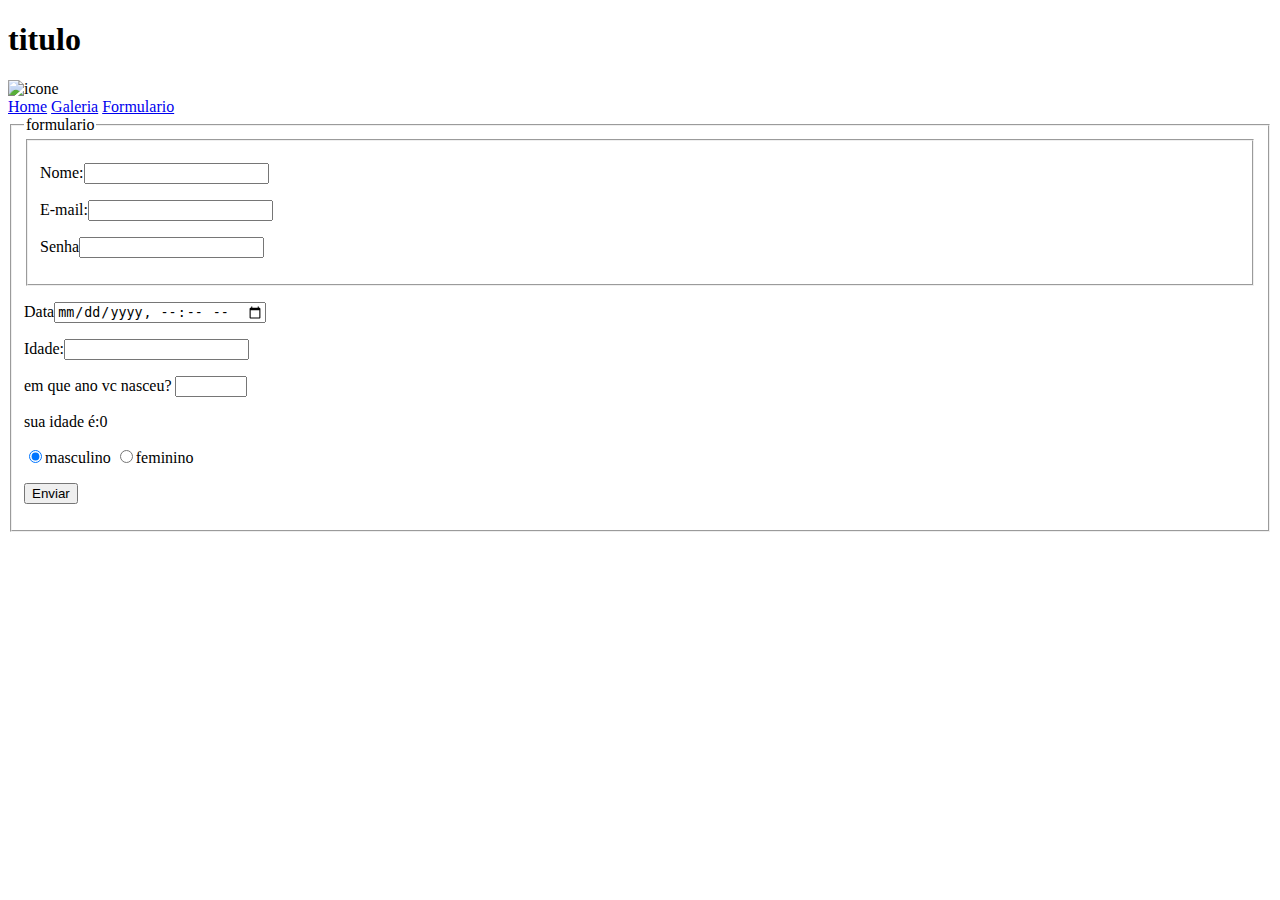
==== formulario.html @ bbf685d3 "atualizacao" ====
<!DOCTYPE html>
<html lang="pt-br">
<head>
    <meta charset="UTF-8">
    <meta name="viewport" content="width=device-width, initial-scale=1.0">
    <title>Formulario</title>
    <link rel="shortcut icon" href="imagens/2622150.png" type="image/x-icon">
    <link rel="stylesheet" href="estilos/style03.css">
    <script src="script.js" defer></script>
</head>
<body>
        <header>
            <section>
                <h1>titulo</h1>
                <img src="imagens/2622150.png" alt="icone">
            </section>
            <section>
                <nav>
                    <a href="index.html">Home</a>
                    <a href="galeria.html">Galeria</a>
                    <a href="formulario.html">Formulario</a>
                </nav>
            </section>
        </header>

    <main>
        <section>
            <form action="">
                <fieldset>
                    <legend>formulario</legend>
                   
                        <fieldset>
                            <p><label for="inome">Nome:</label><input type="text" id="inome" required></p>
                            <p><label for="iemail">E-mail:</label><input type="email" name="eml" id="iemail" required></p>
                            <p><label for="isenha">Senha</label><input type="password" name="senha" id="isenha" required></p>
                        </fieldset>
                    
                        <p><label for="idata">Data</label><input type="datetime-local" name="data" id="idata"></p>
                        <p><label for="iidade">Idade:</label><input type="number" name="idade" id="iidade"></p>
                        <p><label for="iano">em que ano vc nasceu? </label><input type="number" name="ano" id="iano" min="1900" max="2024" oninput="calcIdade()"></p>
                        <p><label for="iidade">sua idade é:</label><output id="iidade">0</output></p>
                        <p>
                            <input type="radio" name="sexo" id="imas" value="m" checked><label for="imas">masculino</label>
                            <input type="radio" name="sexo" id="ifem" value="f"><label for="ifem">feminino</label>
                        </p>
                        <p><input type="button" value="Enviar"></p>
                </fieldset>
            </form>
        </section>
    </main>
    <footer>
        <div class="carrossel">
            <div class="container" id="img">
                <img src="imagens/dia-oceano-1.bx_.jpg" alt="">
                <img src="imagens/tubarao-branco.webp" alt="">
                <img src="imagens/oceano_327.jpg" alt="">
                <img src="imagens/tubarao-limao.jpg" alt="">
            </div>
        </div>
    </footer>
    <script>
        function calcIdade(){
            let atual = new Date().getFullYear()
            iidade.innerHTML = Number(atual) - Number(iano.value)
        }
    </script>
</body>
</html>
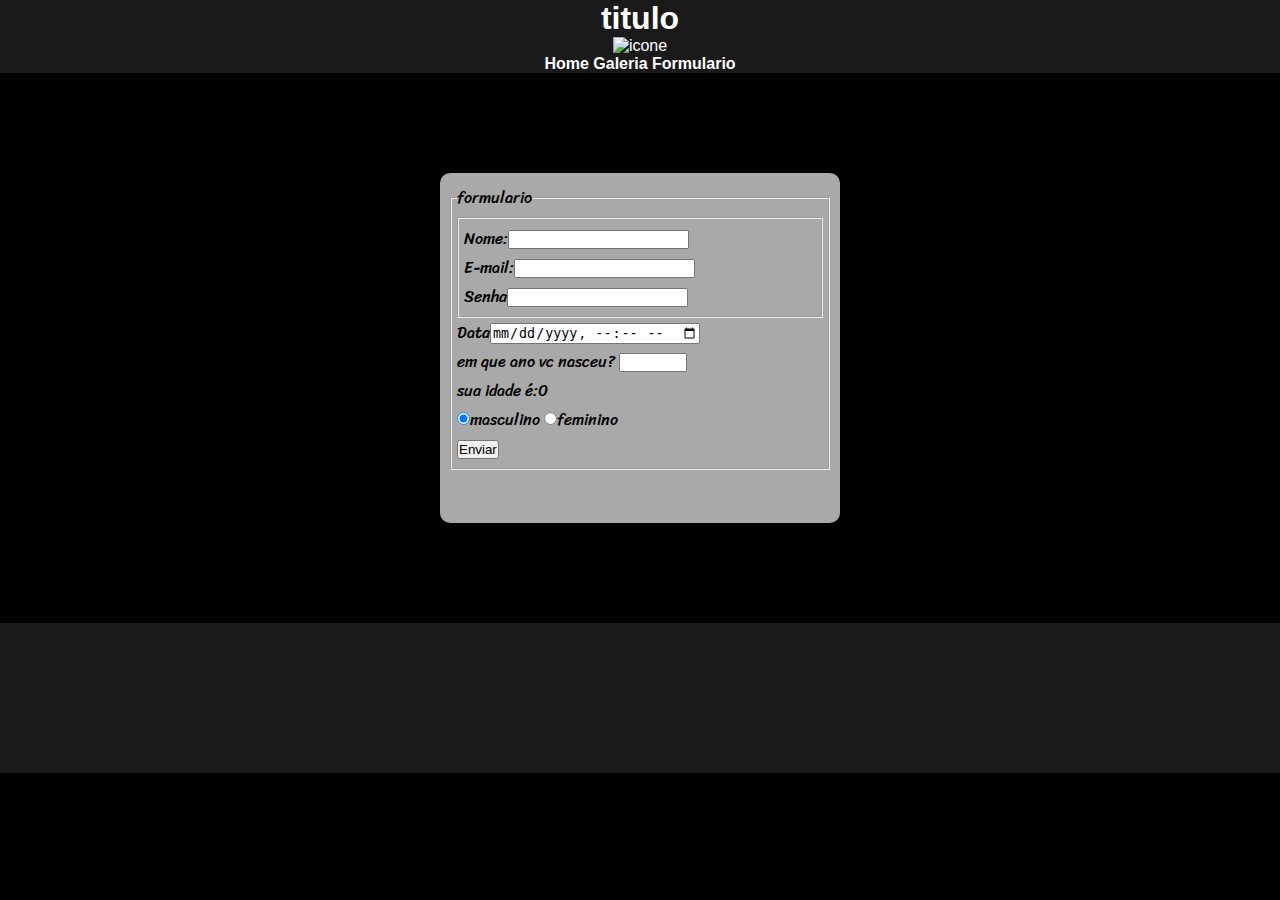
==== commit a89721d6: "atualizaçao" ====
--- a/formulario.html
+++ b/formulario.html
@@ -25,25 +25,24 @@
 
     <main>
         <section>
-            <form action="">
+            <form action="" id="form">
                 <fieldset>
                     <legend>formulario</legend>
                    
                         <fieldset>
-                            <p><label for="inome">Nome:</label><input type="text" id="inome" required></p>
-                            <p><label for="iemail">E-mail:</label><input type="email" name="eml" id="iemail" required></p>
-                            <p><label for="isenha">Senha</label><input type="password" name="senha" id="isenha" required></p>
+                            <p><label for="inome">Nome:</label><input type="text" id="inome"></p>
+                            <p><label for="iemail">E-mail:</label><input type="email" name="eml" id="iemail"></p>
+                            <p><label for="isenha">Senha</label><input type="password" name="senha" id="isenha"></p>
                         </fieldset>
                     
                         <p><label for="idata">Data</label><input type="datetime-local" name="data" id="idata"></p>
-                        <p><label for="iidade">Idade:</label><input type="number" name="idade" id="iidade"></p>
                         <p><label for="iano">em que ano vc nasceu? </label><input type="number" name="ano" id="iano" min="1900" max="2024" oninput="calcIdade()"></p>
                         <p><label for="iidade">sua idade é:</label><output id="iidade">0</output></p>
                         <p>
                             <input type="radio" name="sexo" id="imas" value="m" checked><label for="imas">masculino</label>
                             <input type="radio" name="sexo" id="ifem" value="f"><label for="ifem">feminino</label>
                         </p>
-                        <p><input type="button" value="Enviar"></p>
+                        <p><input type="submit" value="Enviar"></p>
                 </fieldset>
             </form>
         </section>
@@ -58,11 +57,6 @@
             </div>
         </div>
     </footer>
-    <script>
-        function calcIdade(){
-            let atual = new Date().getFullYear()
-            iidade.innerHTML = Number(atual) - Number(iano.value)
-        }
-    </script>
+    
 </body>
 </html>--- a/estilos/style03.css
+++ b/estilos/style03.css
@@ -0,0 +1,65 @@
+@charset "UTF-8";
+@import url('https://fonts.googleapis.com/css2?family=Passion+One:wght@400;700;900&display=swap');
+@import url('https://fonts.googleapis.com/css2?family=Passion+One:wght@400;700;900&family=Sriracha&display=swap');
+
+:root{
+    --fonte1: verdana, geneva, tahoma, sans-serif;
+    --fonte2: "Passion One", sans-serif;
+    --fonte3: "Sriracha", cursive;
+    --cor01:  rgb(27, 26, 26);
+}
+*{
+    margin: 0px;
+    padding: 0px;
+    box-sizing: border-box;
+}
+html, body{
+    min-height: 100vh;
+    background-color: darkgray;
+    font-family: var(--fonte1);
+}
+header{
+    background-color: var(--cor01);
+    color: white;
+    text-align: center;
+}
+header > h1{
+    padding-top: 50px;
+    font-variant: small-caps;
+    font-family: var(--fonte2);
+    font-size: 10vw;
+}
+header a{
+    color: white;
+    text-decoration: none;
+    font-weight: bolder;
+}
+header a:hover{
+    background-image: linear-gradient(to top,rgb(184, 179, 179),transparent);
+    color: var(--cor01);
+}
+body{
+    background: black url(../imagens/oceano-atlantico.png) no-repeat;
+    background-position: top center;
+    background-size: cover;
+}
+main form{
+    width: 400px;
+    height: 350px;
+    margin: auto;
+    margin-top: 100px;
+    margin-bottom: 100px;
+    padding: 10px;
+    border-radius: 10px;
+    background-color: rgba(255, 255, 255, 0.664);
+    font-family: var(--fonte3);
+}
+fieldset{
+    padding: 5px;
+}
+footer{
+    background-color: var(--cor01);
+    height: 150px;
+    width: 100vw;
+    
+}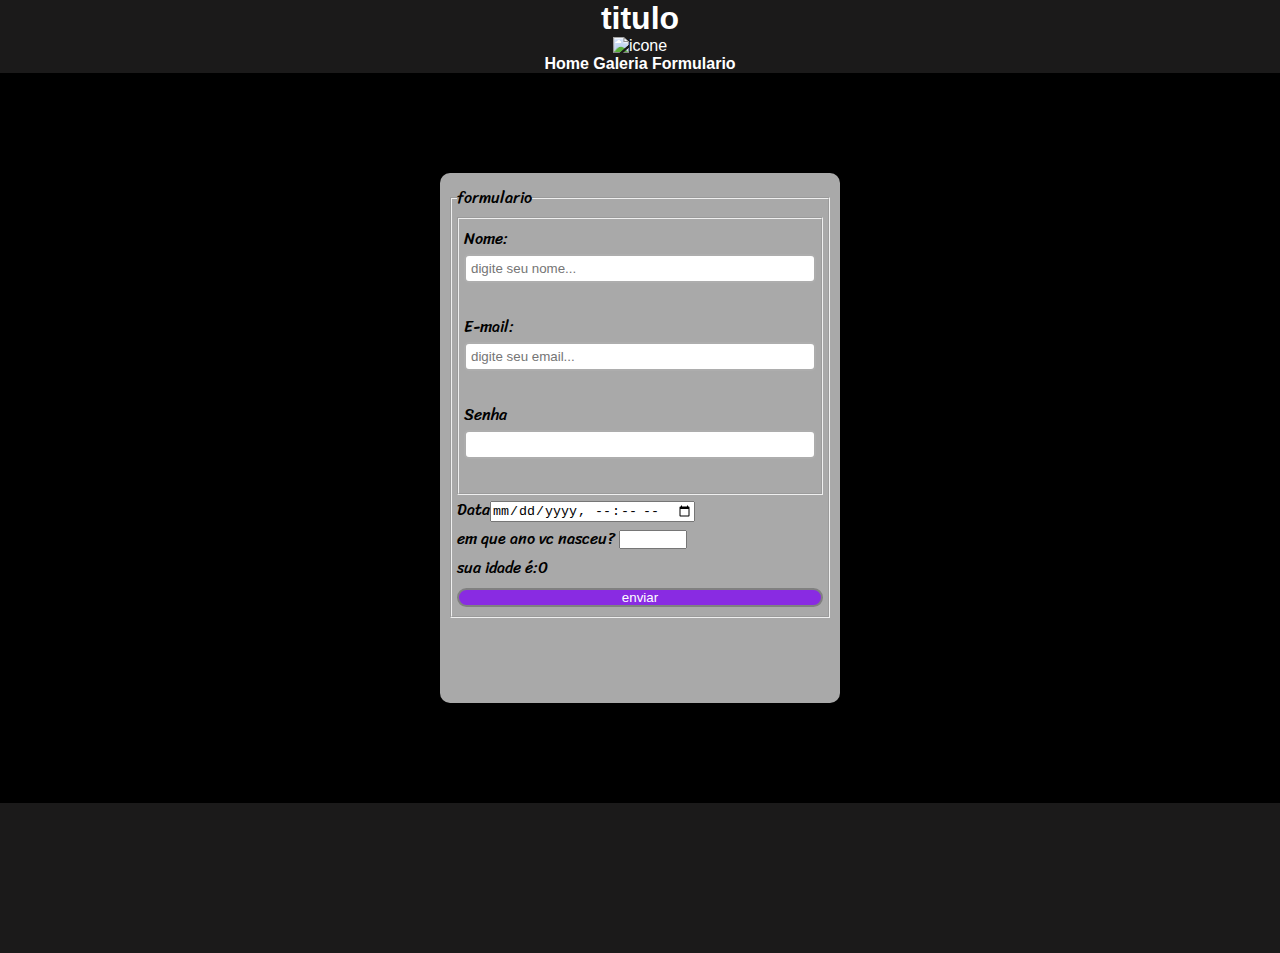
==== commit d9539a9d: "script" ====
--- a/formulario.html
+++ b/formulario.html
@@ -30,32 +30,22 @@
                     <legend>formulario</legend>
                    
                         <fieldset>
-                            <p><label for="inome">Nome:</label><input type="text" id="inome"></p>
-                            <p><label for="iemail">E-mail:</label><input type="email" name="eml" id="iemail"></p>
-                            <p><label for="isenha">Senha</label><input type="password" name="senha" id="isenha"></p>
+                            <p class="form-content"><label for="inome">Nome:</label><input type="text" id="inome" placeholder="digite seu nome..."><br><output id="erronome">erro...</output></p>
+                            <p class="form-content"><label for="iemail">E-mail:</label><input type="email" name="eml" id="iemail" placeholder="digite seu email..."><br><output id="erroemail">erro...</output></p>
+                            <p class="form-content"><label for="isenha">Senha</label><input type="password" name="senha" id="isenha"><br><output id="errosenha">erro...</output></p>
                         </fieldset>
                     
                         <p><label for="idata">Data</label><input type="datetime-local" name="data" id="idata"></p>
                         <p><label for="iano">em que ano vc nasceu? </label><input type="number" name="ano" id="iano" min="1900" max="2024" oninput="calcIdade()"></p>
                         <p><label for="iidade">sua idade é:</label><output id="iidade">0</output></p>
-                        <p>
-                            <input type="radio" name="sexo" id="imas" value="m" checked><label for="imas">masculino</label>
-                            <input type="radio" name="sexo" id="ifem" value="f"><label for="ifem">feminino</label>
-                        </p>
-                        <p><input type="submit" value="Enviar"></p>
+                        
+                        <p><input type="submit" value="enviar" id="button"></p>
                 </fieldset>
             </form>
         </section>
     </main>
     <footer>
-        <div class="carrossel">
-            <div class="container" id="img">
-                <img src="imagens/dia-oceano-1.bx_.jpg" alt="">
-                <img src="imagens/tubarao-branco.webp" alt="">
-                <img src="imagens/oceano_327.jpg" alt="">
-                <img src="imagens/tubarao-limao.jpg" alt="">
-            </div>
-        </div>
+       
     </footer>
     
 </body>
--- a/estilos/style03.css
+++ b/estilos/style03.css
@@ -45,7 +45,7 @@
 }
 main form{
     width: 400px;
-    height: 350px;
+    height: 530px;
     margin: auto;
     margin-top: 100px;
     margin-bottom: 100px;
@@ -57,6 +57,37 @@
 fieldset{
     padding: 5px;
 }
+.form-content input{
+    width: 100%;
+    border-radius: 5px;
+    padding: 5px;
+    border: 2px solid rgb(173, 173, 173);
+}
+.form-content output{
+    
+    visibility: hidden;
+} 
+#button{
+    background-color: rgb(137, 43, 226);
+    width: 100%;
+    border: 2px solid gray;
+    border-radius: 10px;
+    color: white;
+    cursor: pointer;
+}
+.form-content.erro input{
+    border-color: red;
+}
+.form-content.erro output{
+    color: red;
+    visibility: visible;
+}
+.form-content.ok input{
+    border-color: aqua;
+}
+.form-content.ok output{
+    visibility: hidden;
+}
 footer{
     background-color: var(--cor01);
     height: 150px;
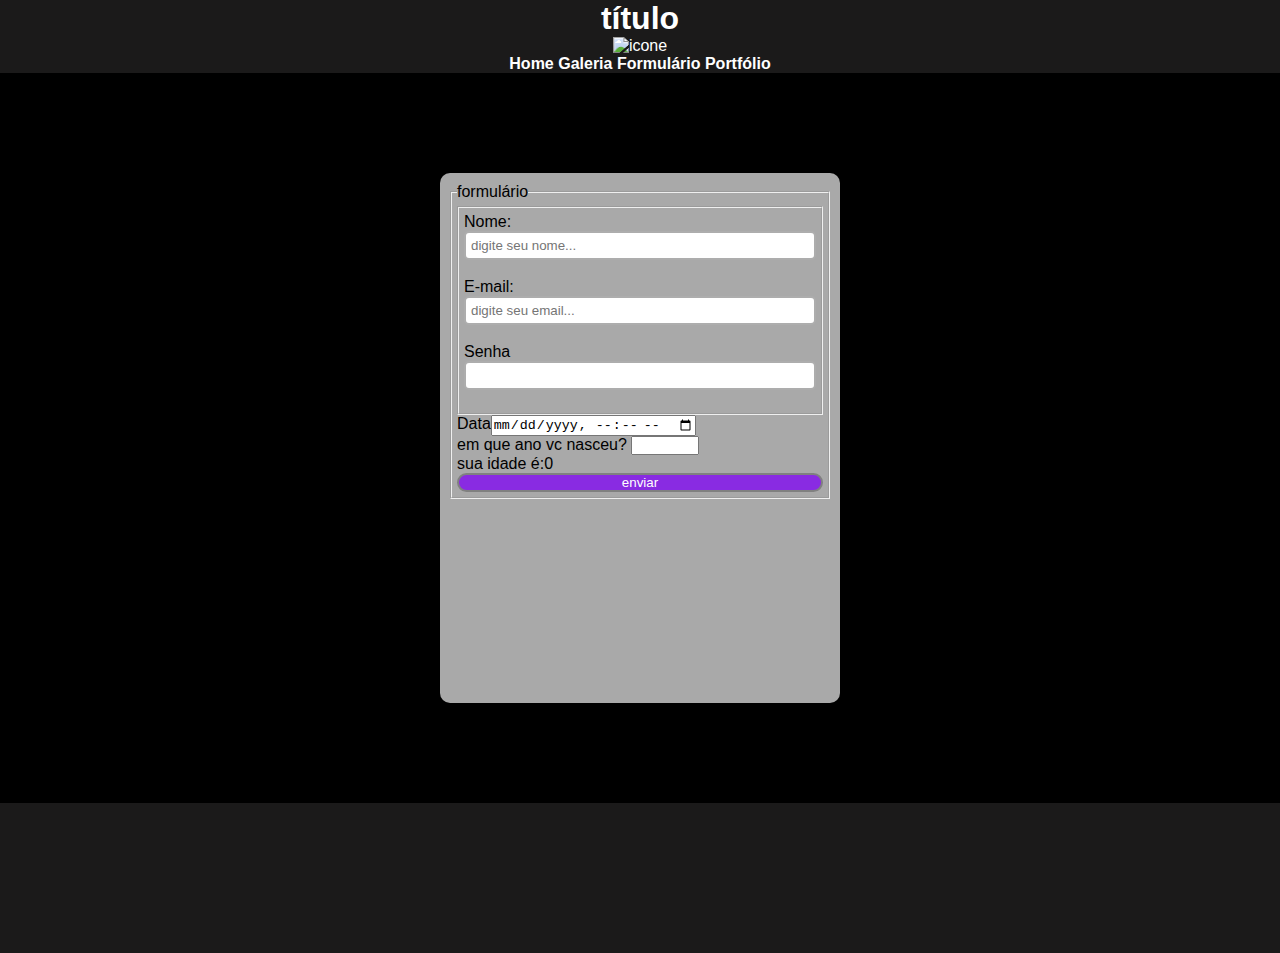
==== commit 86dabc65: "acentuaçao" ====
--- a/formulario.html
+++ b/formulario.html
@@ -11,14 +11,15 @@
 <body>
         <header>
             <section>
-                <h1>titulo</h1>
+                <h1>título</h1>
                 <img src="imagens/2622150.png" alt="icone">
             </section>
             <section>
                 <nav>
                     <a href="index.html">Home</a>
                     <a href="galeria.html">Galeria</a>
-                    <a href="formulario.html">Formulario</a>
+                    <a href="formulario.html">Formulário</a>
+                    <a href="pagina.html">Portfólio</a>
                 </nav>
             </section>
         </header>
@@ -27,7 +28,7 @@
         <section>
             <form action="" id="form">
                 <fieldset>
-                    <legend>formulario</legend>
+                    <legend>formulário</legend>
                    
                         <fieldset>
                             <p class="form-content"><label for="inome">Nome:</label><input type="text" id="inome" placeholder="digite seu nome..."><br><output id="erronome">erro...</output></p>
--- a/estilos/style03.css
+++ b/estilos/style03.css
@@ -1,11 +1,8 @@
 @charset "UTF-8";
-@import url('https://fonts.googleapis.com/css2?family=Passion+One:wght@400;700;900&display=swap');
-@import url('https://fonts.googleapis.com/css2?family=Passion+One:wght@400;700;900&family=Sriracha&display=swap');
 
 :root{
     --fonte1: verdana, geneva, tahoma, sans-serif;
-    --fonte2: "Passion One", sans-serif;
-    --fonte3: "Sriracha", cursive;
+    
     --cor01:  rgb(27, 26, 26);
 }
 *{
@@ -26,7 +23,7 @@
 header > h1{
     padding-top: 50px;
     font-variant: small-caps;
-    font-family: var(--fonte2);
+    font-family: var(--fonte1);
     font-size: 10vw;
 }
 header a{
@@ -75,6 +72,9 @@
     color: white;
     cursor: pointer;
 }
+#button:hover{
+    background-color: rgb(192, 180, 203);
+}
 .form-content.erro input{
     border-color: red;
 }
@@ -92,5 +92,5 @@
     background-color: var(--cor01);
     height: 150px;
     width: 100vw;
-    
+   
 }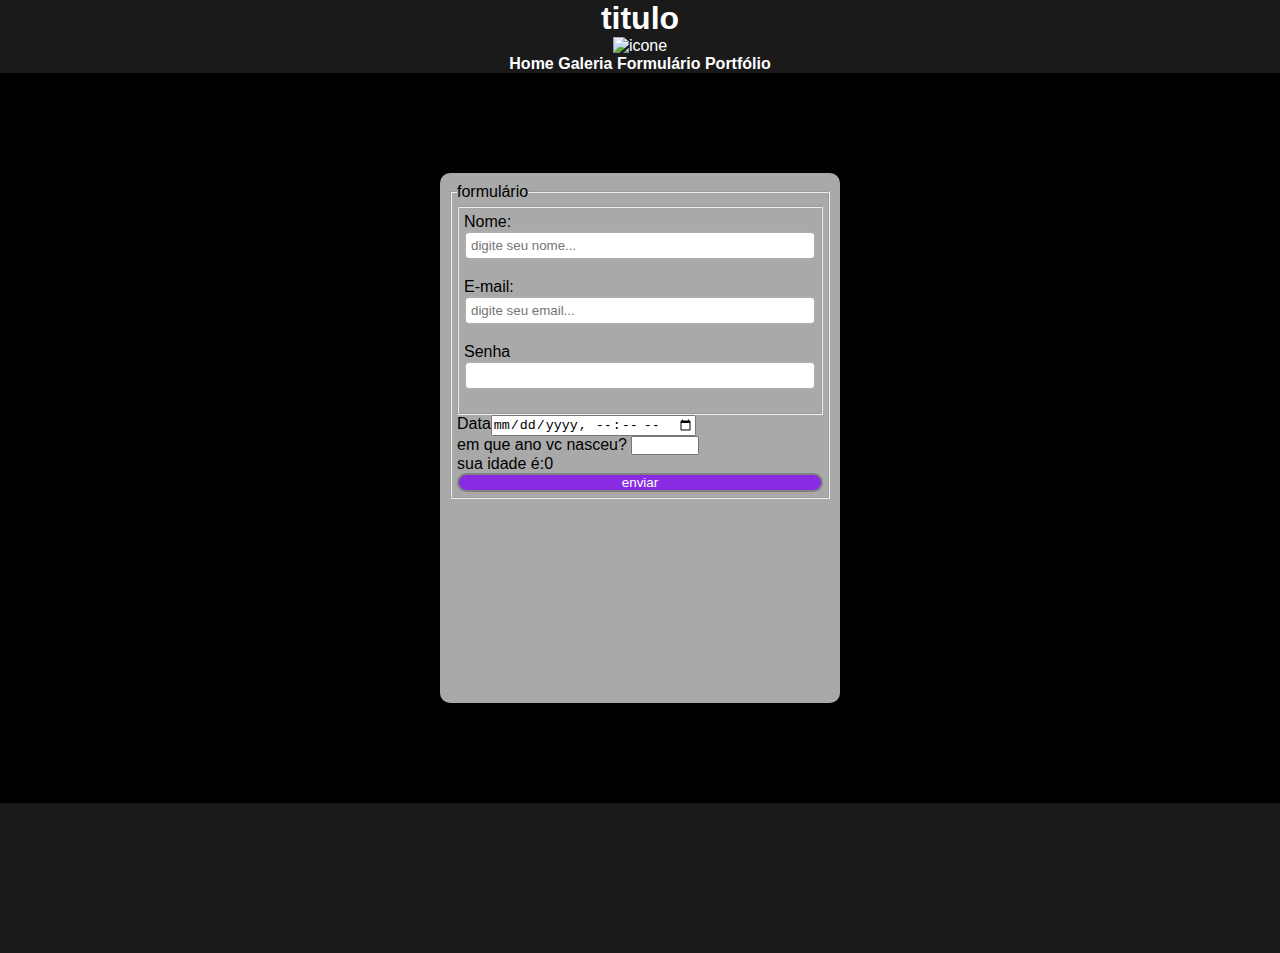
==== commit dbf626d6: "." ====
--- a/formulario.html
+++ b/formulario.html
@@ -11,7 +11,7 @@
 <body>
         <header>
             <section>
-                <h1>título</h1>
+                <h1>titulo</h1>
                 <img src="imagens/2622150.png" alt="icone">
             </section>
             <section>
